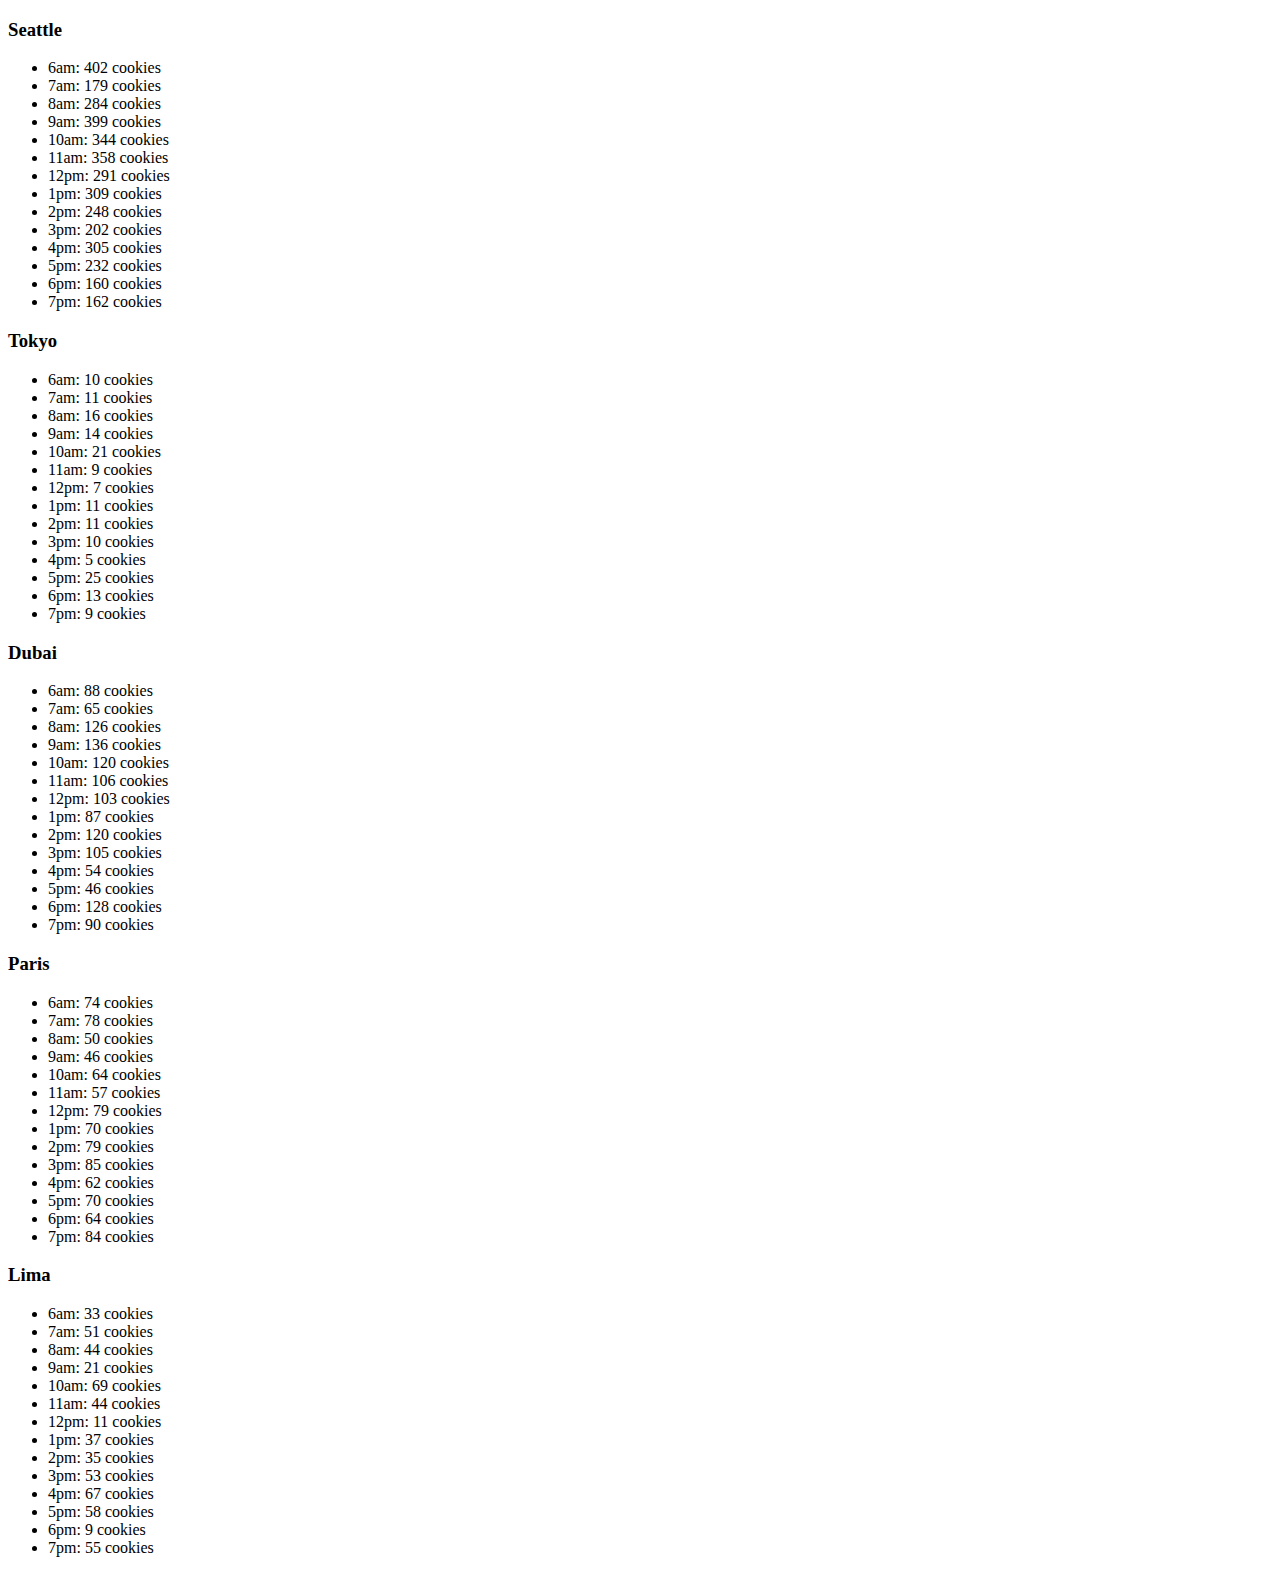
==== sales.html @ b026f723 "lab6 complete" ====
<!DOCTYPE html>
<html lang="en">
<head>
  <meta charset="UTF-8">
  <meta http-equiv="X-UA-Compatible" content="IE=edge">
  <meta name="viewport" content="width=device-width, initial-scale=1.0">
  <title>Document</title>

</head>
<body>
  <div id="cities">
    
  </div>
  <script src="app.js"></script>
</body>
</html>
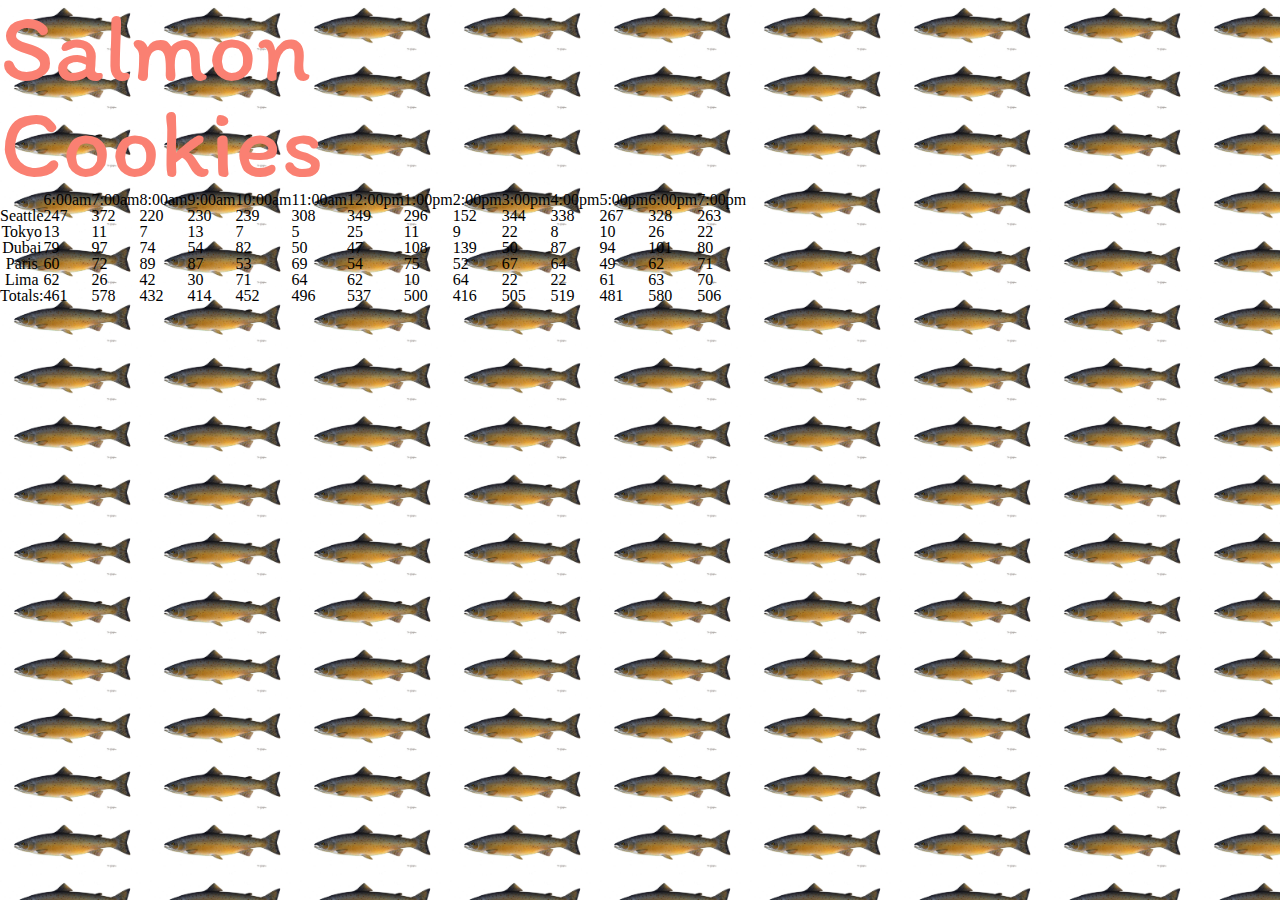
==== commit ec67cee3: "changed whole js file to use a constructor, and added some css" ====
--- a/sales.html
+++ b/sales.html
@@ -5,12 +5,23 @@
   <meta http-equiv="X-UA-Compatible" content="IE=edge">
   <meta name="viewport" content="width=device-width, initial-scale=1.0">
   <title>Document</title>
-
+  <link rel="stylesheet" href="css/reset.css">
+  <link rel="stylesheet" href="css/style.css">
+  <link rel="stylesheet" href="font/Itim-Regular.ttf">
 </head>
 <body>
-  <div id="cities">
-    
-  </div>
+  <h1>Salmon Cookies</h1>
+  <table>
+    <thead>
+
+    </thead>
+    <tbody>
+
+    </tbody>
+    <tfoot>
+      
+    </tfoot>
+  </table>
   <script src="app.js"></script>
 </body>
 </html>--- a/css/style.css
+++ b/css/style.css
@@ -0,0 +1,42 @@
+/* body {
+  background-image: url("/img/salmon.jpg");
+} */
+
+body {
+  background-image: url("/img/salmon.jpg");
+  background-size: 150px;
+  width: 300px;
+  height: 300px;
+}
+
+section {
+  border-radius: 1rem;
+  border-width: .5rem;
+  border-style: solid;
+  border-color: salmon;
+  margin: .5rem;
+  padding: .5rem;
+  background-color: silver;
+  min-width: 140px;
+}
+
+@font-face {
+  font-family: Itim;
+  src: url(/font/Itim-Regular.ttf)
+}
+
+div {
+  display: flex;
+}
+
+h1 {
+  font-size: 6rem;
+  font-family: Itim;
+  color: salmon;
+}
+
+h3 {
+  font-size: 2rem;
+  padding: .5rem;
+  color: salmon;
+}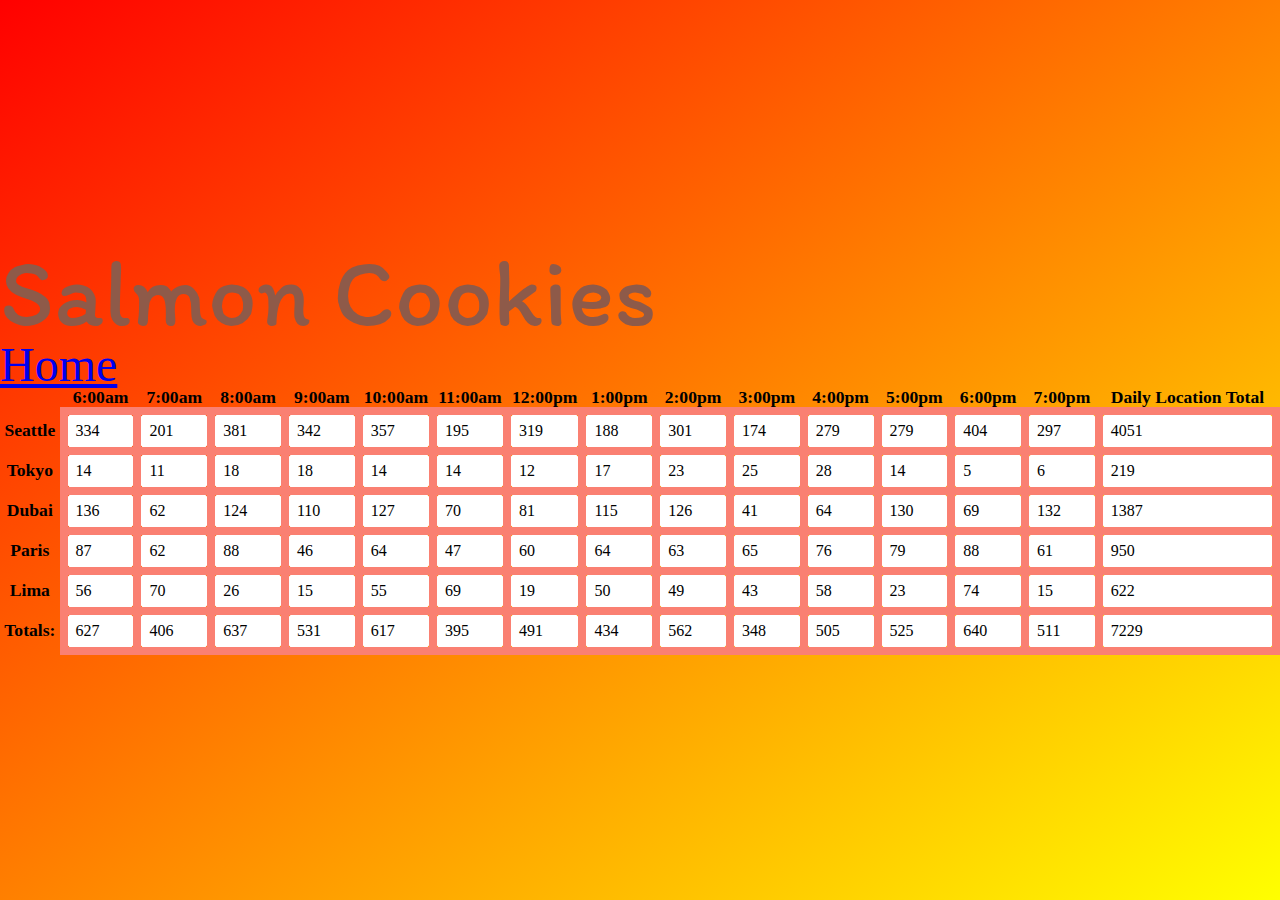
==== commit 8e292515: "lab08 modifications" ====
--- a/sales.html
+++ b/sales.html
@@ -9,8 +9,11 @@
   <link rel="stylesheet" href="css/style.css">
   <link rel="stylesheet" href="font/Itim-Regular.ttf">
 </head>
-<body>
-  <h1>Salmon Cookies</h1>
+<body id="sales">
+  <header>
+    <h1>Salmon Cookies</h1>
+    <a href="index.html">Home</a>
+  </header>
   <table>
     <thead>
 
--- a/css/style.css
+++ b/css/style.css
@@ -1,28 +1,64 @@
-/* body {
-  background-image: url("/img/salmon.jpg");
-} */
 
 body {
-  background-image: url("/img/salmon.jpg");
-  background-size: 150px;
-  width: 300px;
-  height: 300px;
+  background-image: linear-gradient(to bottom right, red, yellow);
+  min-height: 100vh;
+  display: flex;
+  flex-direction: column;
+  justify-content: center;
+}
+
+header {
+  display: block;
+  background: transparent;
+
+}
+a {
+  font-size: 3rem;
+
+}
+
+main {
+  display: flex;
+  flex-wrap: wrap;
+  justify-content: center;
+  justify-self: center;
+  width: 900px;
 }
 
 section {
+  display: flex;
+  flex-direction: column;
+  align-items: center;
+  border-width: 2px;
+  border-style: groove;
+  border-color: black;
+  margin: 15px;
+}
+
+img {
+  margin: 15px;
+}
+
+td {
   border-radius: 1rem;
   border-width: .5rem;
   border-style: solid;
   border-color: salmon;
   margin: .5rem;
   padding: .5rem;
-  background-color: silver;
-  min-width: 140px;
+  background-color: white;
+  min-width: 40px;
+}
+
+th {
+  border-width: .1px;
+  font-size: 1.1rem;
+  font-weight: bold;
 }
 
 @font-face {
   font-family: Itim;
-  src: url(/font/Itim-Regular.ttf)
+  src: url(../font/Itim-Regular.ttf)
 }
 
 div {
@@ -32,11 +68,23 @@
 h1 {
   font-size: 6rem;
   font-family: Itim;
-  color: salmon;
+  color: rgb(142, 90, 73);
 }
 
 h3 {
   font-size: 2rem;
   padding: .5rem;
-  color: salmon;
+  color: rgb(137, 69, 62);
+}
+
+h4 {
+  font-size: 2rem;
+  padding: .5rem;
+  color: rgb(137, 69, 62);
+}
+
+footer{
+  margin-top: auto;
+  display: flex;
+  justify-content: center;
 }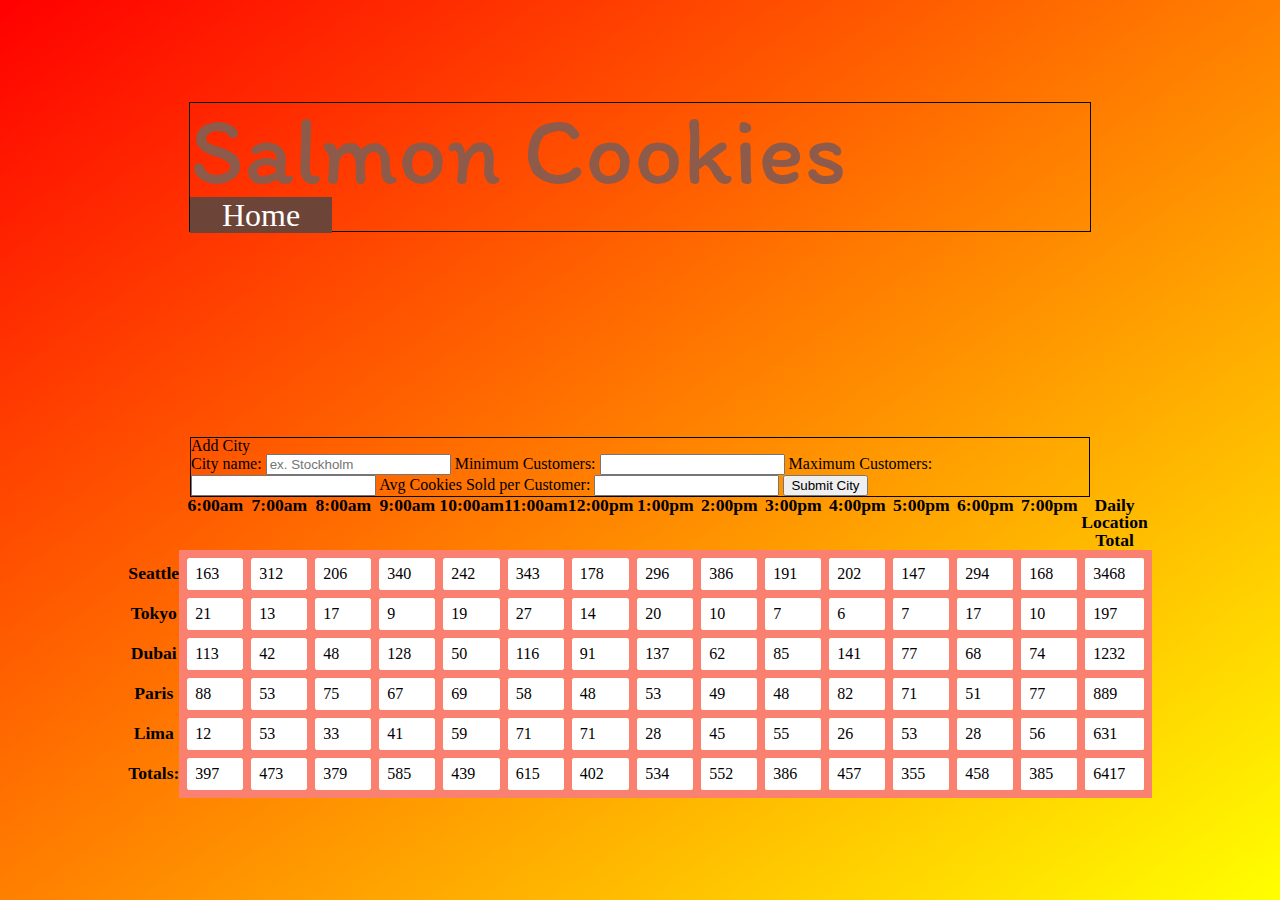
==== commit 2d679706: "added newCity fuction" ====
--- a/sales.html
+++ b/sales.html
@@ -14,17 +14,43 @@
     <h1>Salmon Cookies</h1>
     <a href="index.html">Home</a>
   </header>
-  <table>
-    <thead>
+  <main>
+    <aside>
+      <form id="form">
+        <fieldset>
+          <legend>Add City</legend>
+          
+          <label for="cityName">City name:
+            <input type="text" placeholder="ex. Stockholm" id="nameOfCity" name = "cityName" required>
+          </label>
+            
+          <label>Minimum Customers:
+            <input type="number" min="0" id="minCustomers" name="min" required>
+          </label>
 
-    </thead>
-    <tbody>
+          <label>Maximum Customers:
+            <input type="number" id="maxCustomers" name="max" required>
+          </label>
 
-    </tbody>
-    <tfoot>
-      
-    </tfoot>
-  </table>
+          <label>Avg Cookies Sold per Customer:
+            <input type="number" id="avgCookies" name="avg" required>
+          </label>
+          <input type="submit" value="Submit City">
+        </fieldset>
+      </form>
+    </aside>
+    <table>
+      <thead>
+
+      </thead>
+      <tbody>
+
+      </tbody>
+      <tfoot>
+        
+      </tfoot>
+    </table>
+  </main>
   <script src="app.js"></script>
 </body>
 </html>--- a/css/style.css
+++ b/css/style.css
@@ -8,21 +8,28 @@
 }
 
 header {
+  border: 1px solid black;
   display: block;
   background: transparent;
-
-}
-a {
-  font-size: 3rem;
-
+  width: 900px;
+  margin: auto;
 }
 
+a {
+  font-size: 2rem;
+  padding-left: 2rem;
+  padding-right: 2rem;
+  background-color:rgb(108, 69, 56);
+  color: white;
+  text-decoration: none;
+}
 main {
   display: flex;
   flex-wrap: wrap;
   justify-content: center;
   justify-self: center;
   width: 900px;
+  margin: auto;
 }
 
 section {
@@ -87,4 +94,8 @@
   margin-top: auto;
   display: flex;
   justify-content: center;
+}
+
+form {
+  border: 1px solid black;
 }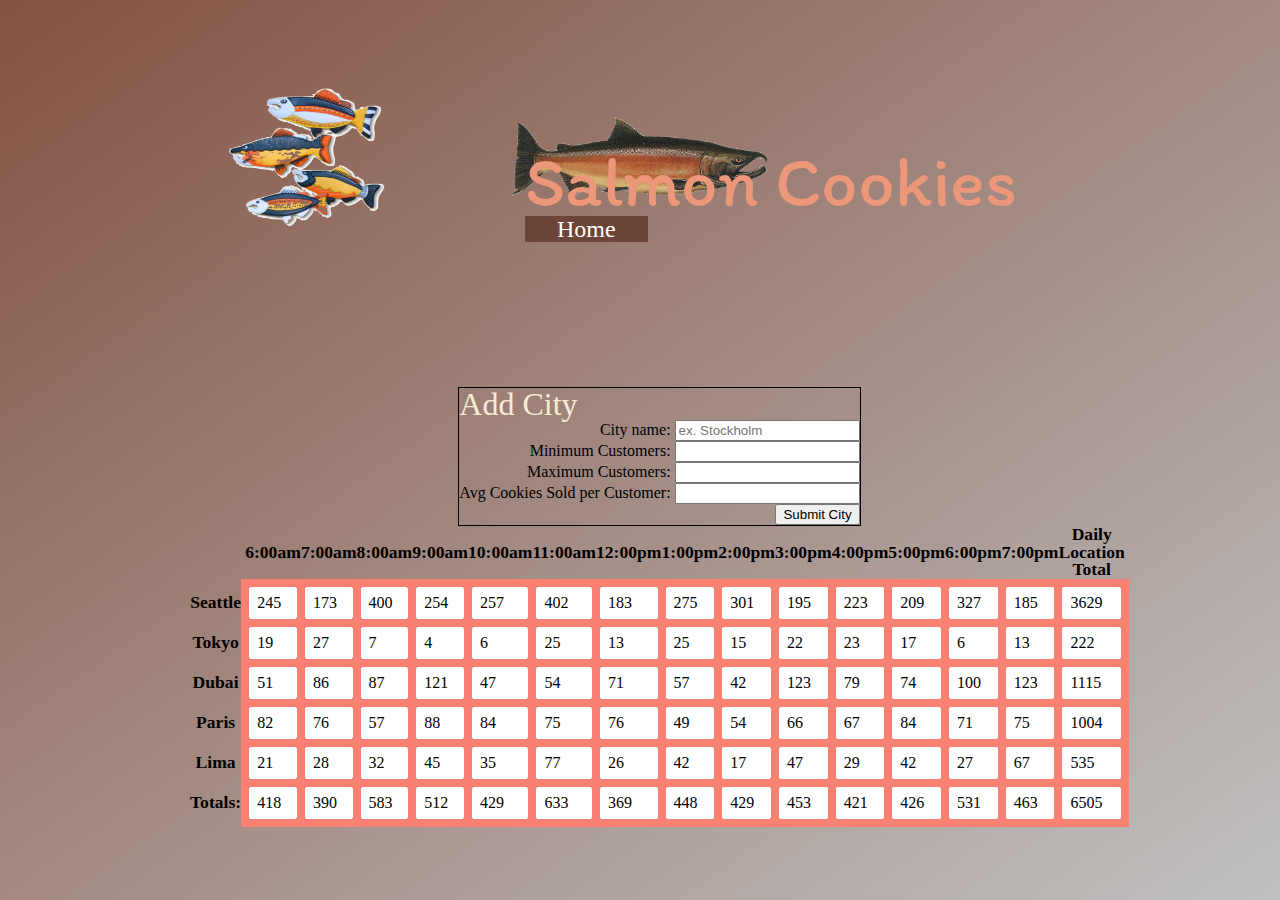
==== commit 0bee4c28: "made everything look nicer" ====
--- a/sales.html
+++ b/sales.html
@@ -11,8 +11,16 @@
 </head>
 <body id="sales">
   <header>
-    <h1>Salmon Cookies</h1>
-    <a href="index.html">Home</a>
+    <section class="left">
+      <img src="img/fish.png" alt="Cartoon Fish">
+    </section>
+    <section class="right">
+      <h1>Salmon Cookies</h1>
+      <nav>
+        <a href="index.html">Home</a>
+      </nav>
+    </section>
+    </nav>
   </header>
   <main>
     <aside>
--- a/css/style.css
+++ b/css/style.css
@@ -1,6 +1,9 @@
+*{
+  box-sizing: border-box;
+}
 
 body {
-  background-image: linear-gradient(to bottom right, red, yellow);
+  background-image: linear-gradient(to bottom right, rgb(132, 83, 67), silver);
   min-height: 100vh;
   display: flex;
   flex-direction: column;
@@ -8,15 +11,33 @@
 }
 
 header {
-  border: 1px solid black;
-  display: block;
-  background: transparent;
-  width: 900px;
+  display: flex;
+  /* border: 1px solid black; */
+  background: url("../img/salmon.png");
+  background-repeat: no-repeat;
+  background-size: 30%;
+  background-position: center;
+  width: 852px;
   margin: auto;
+  align-items: flex-end;
+  flex-direction: row;
+}
+
+.left img {
+  width:50%
+}
+
+.left{
+  display: flex;
+  align-items: center;
+}
+
+.right {
+  align-content: center;
 }
 
 a {
-  font-size: 2rem;
+  font-size: 1.5rem;
   padding-left: 2rem;
   padding-right: 2rem;
   background-color:rgb(108, 69, 56);
@@ -26,24 +47,35 @@
 main {
   display: flex;
   flex-wrap: wrap;
-  justify-content: center;
+  flex-direction: column;
   justify-self: center;
   width: 900px;
   margin: auto;
+  align-items: center;
 }
 
-section {
-  display: flex;
-  flex-direction: column;
-  align-items: center;
-  border-width: 2px;
-  border-style: groove;
-  border-color: black;
-  margin: 15px;
+.storeLocations {
+  width: 45%;
+}
+
+main p {
+  width: 45%;
 }
 
 img {
   margin: 15px;
+  height: auto;
+}
+
+fieldset {
+  display: flex;
+  flex-direction: column;
+  align-items: flex-end;
+}
+
+legend {
+  font-size: 2rem;
+  color: antiquewhite;
 }
 
 td {
@@ -61,7 +93,10 @@
   border-width: .1px;
   font-size: 1.1rem;
   font-weight: bold;
+  vertical-align: middle;
 }
+
+
 
 @font-face {
   font-family: Itim;
@@ -73,9 +108,13 @@
 }
 
 h1 {
-  font-size: 6rem;
+  font-size: 4.5rem;
   font-family: Itim;
-  color: rgb(142, 90, 73);
+  color: rgb(237, 151, 122);
+}
+
+h2{
+  font-size: 2rem;
 }
 
 h3 {
@@ -90,12 +129,45 @@
   color: rgb(137, 69, 62);
 }
 
+h5 {
+  font-size: 2rem;
+  padding: .5rem;
+  color: white;
+}
+
+.images {
+  display: flex;
+  flex-direction: row;
+  justify-content: space-between;
+}
+
+.images img {
+  width: 23%;
+}
+
+
+
+
 footer{
-  margin-top: auto;
+  margin: auto;
   display: flex;
-  justify-content: center;
+  justify-content: flex-start;
+  width: 852px;
+}
+
+.storeLocations {
+  display: flex;
+  width: 852px;
+  flex-direction: column;
 }
 
 form {
   border: 1px solid black;
+}
+
+.line{
+  background: url("../img/chinook.png");
+  background-position: center;
+  background-position: top;
+  background-size: 15%;
 }